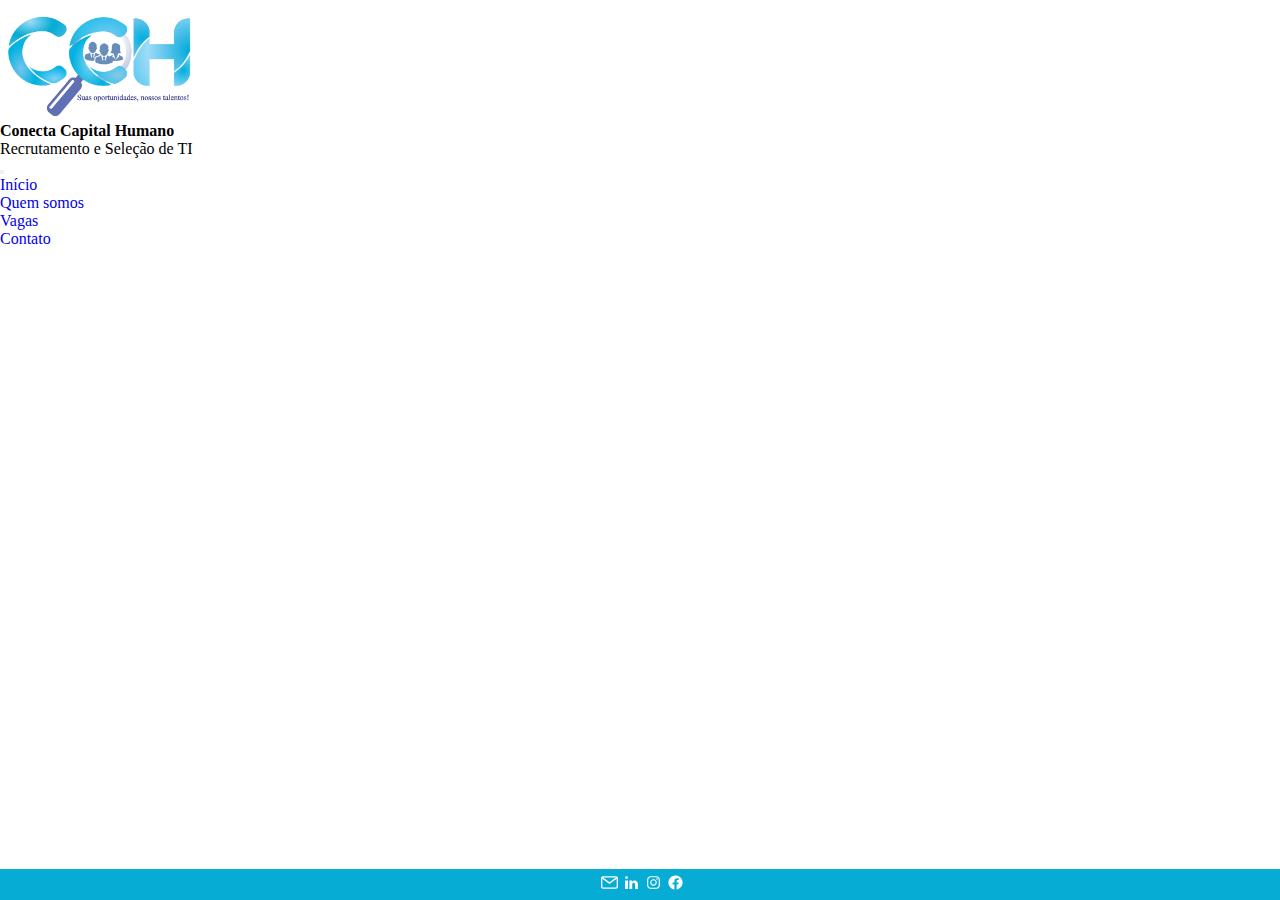
==== home.html @ 4565d839 "create footer" ====
<!DOCTYPE html>
<html lang="pt-br">

  <head>
    <meta charset="UTF-8">
    <meta http-equiv="X-UA-Compatible" content="IE=edge">
    <meta name="viewport" content="width=device-width, initial-scale=1">
    <script src="https://cdn.jsdelivr.net/npm/bootstrap@5.0.0-beta3/dist/js/bootstrap.bundle.min.js"
      integrity="sha384-JEW9xMcG8R+pH31jmWH6WWP0WintQrMb4s7ZOdauHnUtxwoG2vI5DkLtS3qm9Ekf"
      crossorigin="anonymous"></script>
    <link href="https://cdn.jsdelivr.net/npm/bootstrap@5.0.0-beta3/dist/css/bootstrap.min.css" rel="stylesheet"
      integrity="sha384-eOJMYsd53ii+scO/bJGFsiCZc+5NDVN2yr8+0RDqr0Ql0h+rP48ckxlpbzKgwra6" crossorigin="anonymous">
    <link rel="stylesheet" href="styles.css">
    <link rel="shortcut icon" href="images/user.svg" type="image/x-icon">
    <title>Conecta Capital Humano</title>
  </head>

  <body>
    <div class="container-fluid">
      <div class="row">
        <div class="col-4 side">
          <img id="logo" src="images/logo.jpg" alt="Logo Conecta">
          <h4 class="title">Conecta Capital Humano</h4>
          <p class="subtitle">Recrutamento e Seleção de TI</p>
        </div>
        <div class="col-8 header">
          <nav class="navbar sticky-top navbar-expand-md navbar-light">
            <div class="container-fluid">
              <button class="navbar-toggler" type="button" data-bs-toggle="collapse"
                data-bs-target="#navbarSupportedContent" aria-controls="navbarSupportedContent" aria-expanded="false"
                aria-label="Toggle navigation">
                <span class="navbar-toggler-icon"></span>
              </button>
              <div class="collapse navbar-collapse" id="navbarSupportedContent">
                <ul class="navbar-nav me-auto mb-2 mb-lg-0">
                  <li class="nav-item">
                    <a class="nav-link active" aria-current="page" href="#">Início</a>
                  </li>
                  <li class="nav-item">
                    <a class="nav-link active" href="#">Quem somos</a>
                  </li>
                  <li class="nav-item">
                    <a class="nav-link active" href="#">Vagas</a>
                  </li>
                  <li class="nav-item">
                    <a class="nav-link active" href="#">Contato</a>
                  </li>
                </ul>
              </div>
            </div>
          </nav>
        </div>
      </div>
    </div>

    <div class="footer">
      <a href="mailto:contato@conectacapitalhumano.com" target="_blank">
        <img src="images/mailw.svg" alt="Logo Gmail" class="mail" >
      </a>
      <a href="https://www.linkedin.com/company/conectacapitalhumanojoinville/" target="_blank" >
        <img src="images/LinkedIn.svg" alt="Logo LinkedIn" class="linkedin">
      </a>
      <a href="" target="_blank">
        <img src="images/instagram.svg" alt="Logo Instagram" class="insta">
      </a>
      <a href="" target="_blank">
        <img src="images/facebook.svg" alt="Logo Facebook" class="face">
      </a>
    </div>

  </body>

</html>
---- styles.css ----
*{
  margin: 0;
  padding: 0;
  box-sizing: border-box;
}

button {
  cursor: pointer;
}

#logo{
  width: 200px;
}

.footer{
  display: flex;
  background-color: #06ACD3;
  justify-content: center;
  padding: 5px;
  bottom: 0;
  left: 0;
  right: 0;
  position: fixed;
}

.footer img{
  padding-left: 5px;
}

a{
  text-decoration: none;
}

a img{
  width: 22px;
}
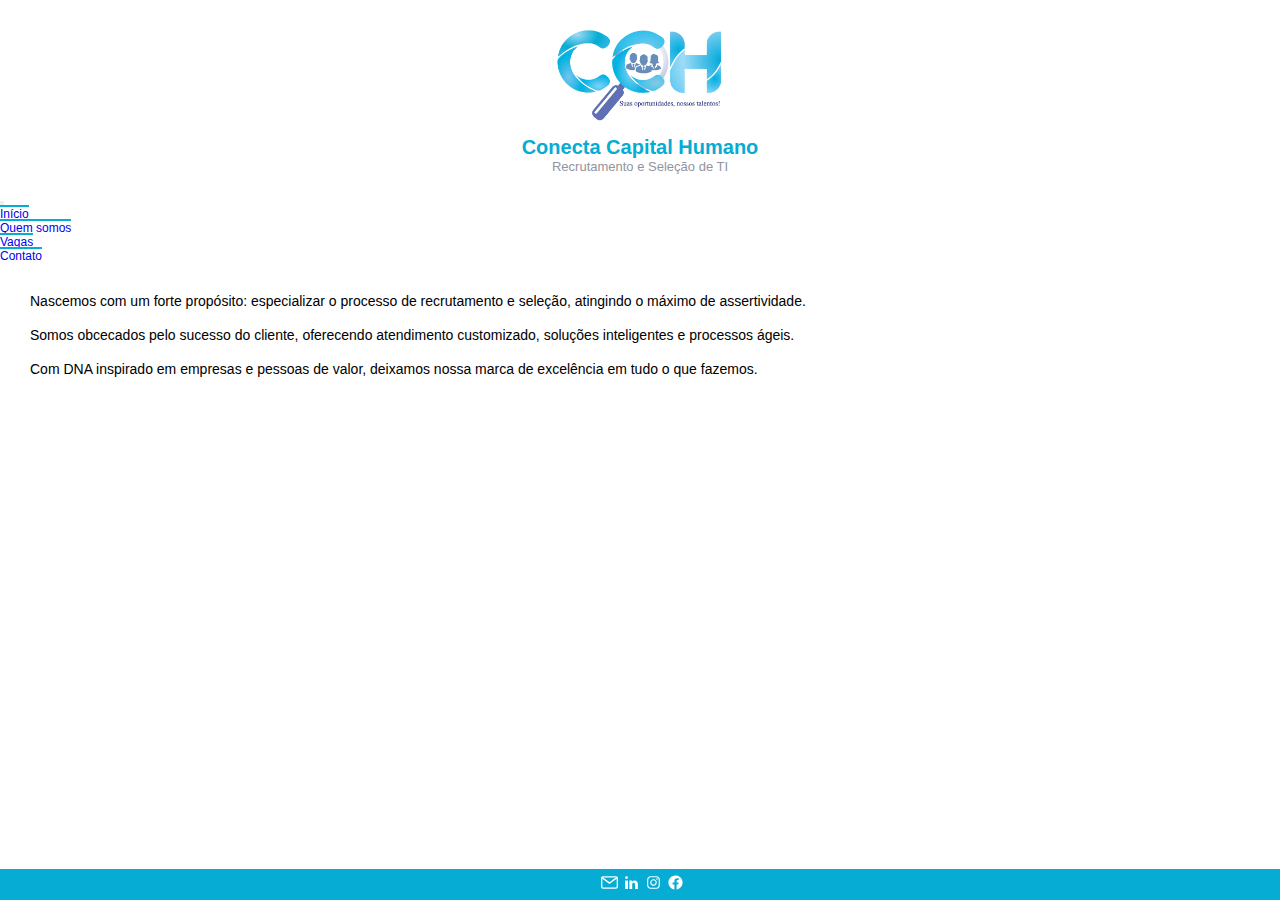
==== commit 10b78f3f: "adjust layout web and mobile" ====
--- a/home.html
+++ b/home.html
@@ -23,8 +23,8 @@
           <h4 class="title">Conecta Capital Humano</h4>
           <p class="subtitle">Recrutamento e Seleção de TI</p>
         </div>
-        <div class="col-8 header">
-          <nav class="navbar sticky-top navbar-expand-md navbar-light">
+        <div class="col-8">
+          <nav class="navbar sticky-top navbar-expand-md navbar-light header">
             <div class="container-fluid">
               <button class="navbar-toggler" type="button" data-bs-toggle="collapse"
                 data-bs-target="#navbarSupportedContent" aria-controls="navbarSupportedContent" aria-expanded="false"
@@ -49,15 +49,32 @@
               </div>
             </div>
           </nav>
+          <div class="text">
+            <p>
+              Nascemos com um forte propósito: especializar o processo de recrutamento e seleção, atingindo o máximo de
+              assertividade.
+            </p> &nbsp;
+            <p>
+              Somos obcecados pelo sucesso do cliente, oferecendo atendimento customizado, soluções inteligentes e
+              processos
+              ágeis.
+            </p>&nbsp;
+            <p>
+              Com DNA inspirado em empresas e pessoas de valor, deixamos nossa marca de excelência em tudo o que
+              fazemos.
+            </p>
+          </div>
+
         </div>
       </div>
     </div>
 
+
     <div class="footer">
       <a href="mailto:contato@conectacapitalhumano.com" target="_blank">
-        <img src="images/mailw.svg" alt="Logo Gmail" class="mail" >
+        <img src="images/mailw.svg" alt="Logo Gmail" class="mail">
       </a>
-      <a href="https://www.linkedin.com/company/conectacapitalhumanojoinville/" target="_blank" >
+      <a href="https://www.linkedin.com/company/conectacapitalhumanojoinville/" target="_blank">
         <img src="images/LinkedIn.svg" alt="Logo LinkedIn" class="linkedin">
       </a>
       <a href="" target="_blank">
--- a/styles.css
+++ b/styles.css
@@ -4,12 +4,57 @@
   box-sizing: border-box;
 }
 
+html, body {
+  font-family: 'Roboto', sans-serif;
+}
+
 button {
   cursor: pointer;
 }
 
+.side{
+  display: block;
+  text-align: center;
+  padding: 15px 20px;
+}
+
 #logo{
-  width: 200px;
+  width: 180px;
+}
+
+.title{
+  font-size: 20px;
+  font-weight: bold;
+  color: #06ACD3;
+  text-align: center;
+  padding: 10px 10px 0;
+}
+
+.subtitle{
+  font-size: 13px;
+  color: #91949E;
+  text-align: center;
+}
+
+li{
+  font-size: 12px;
+  padding-right: 35px;
+}
+
+li a {
+  border-top: 2px solid #06ACD3;
+}
+
+li a:active{
+  border-top: 2px solid #678DBA;
+}
+
+.text {
+  padding: 30px;
+}
+
+.text p{
+  font-size: 0.875rem;
 }
 
 .footer{
@@ -34,3 +79,25 @@
 a img{
   width: 22px;
 }
+
+@media screen and (max-width:768px) {
+.side{
+  padding: 15px;
+}
+
+  #logo{
+    width: 130px;
+  }
+  .title, .subtitle{
+    display: none;
+  }
+
+  .text {
+    padding: 18px;
+  }
+  .text p{
+    font-size: 1rem;
+  }
+
+
+}
